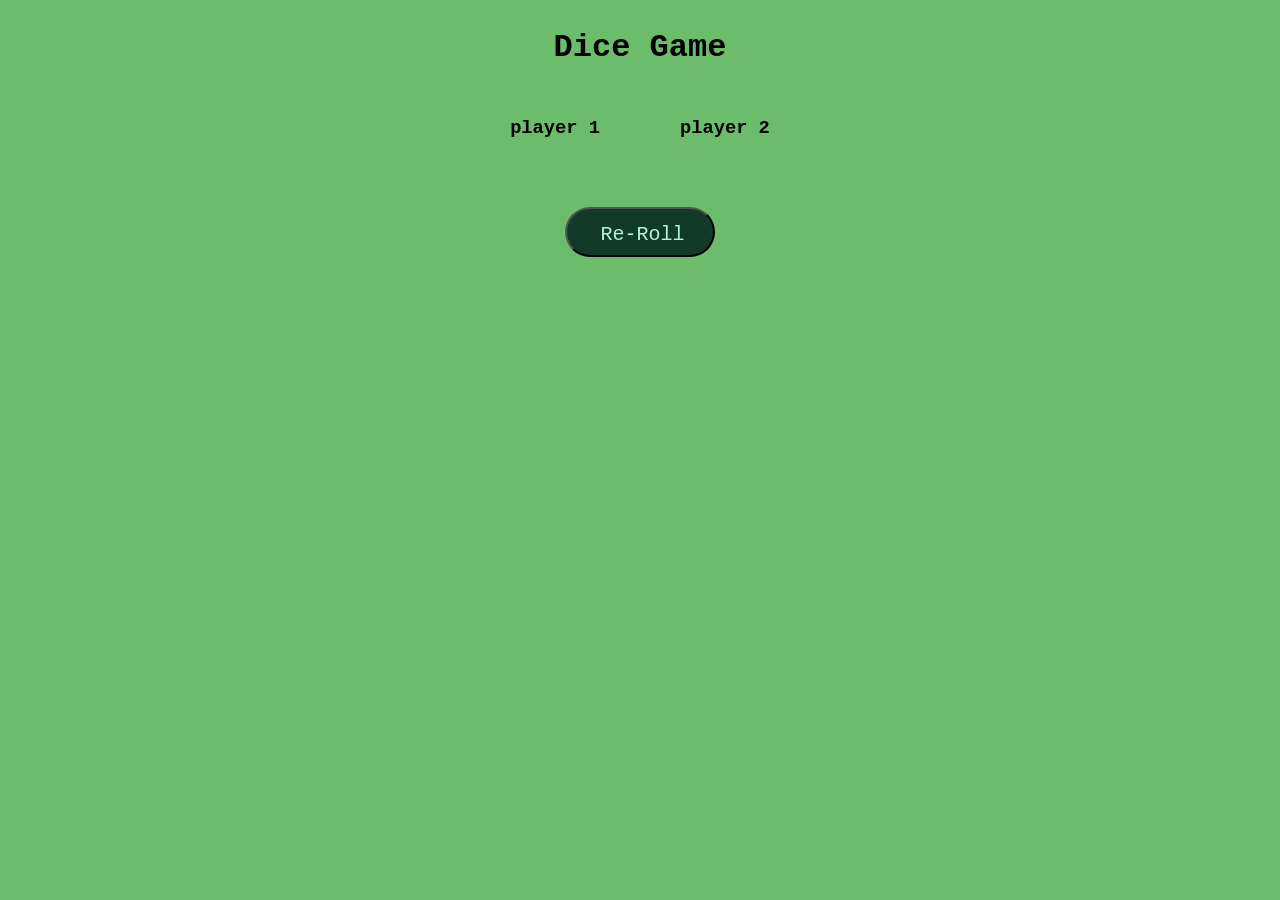
==== index.html @ 8c973e72 "BUGFIX" ====
<!DOCTYPE html>
<html lang="en">
<head>
    <meta charset="UTF-8">
    <meta http-equiv="X-UA-Compatible" content="IE=edge">
    <meta name="viewport" content="width=device-width, initial-scale=1.0">
    <link rel="shortcut icon" href="dice/favicon.ico" type="image/x-icon">
    <link rel="stylesheet" href="style.css">
    <title>Dice Game</title>
</head>
<body>
    <div class="container">
        <h1 class="header" >Dice Game</h1>
        <div class="dice-container">
            <div class="dice">
                <h3>player 1</h3>
                <div id="p1-dice"></div>
                <!-- <img src="dice/dice_1.png" alt="dice_1.png"> -->
            </div>
            <div class="dice">
                <h3>player 2</h3>
                <div id="p2-dice"></div>
                <!-- <img src="dice/dice_2.png" alt="dice_1.png"> -->
            </div>
        </div>
        <h2 class="result" id="result"></h2>
        <button type="submit" onclick="reroll()"><div class="button-text">
            Re-Roll
        </div></button>
    </div>
    <script src="script.js"></script>
</body>
</html>
---- style.css ----
body{
    display: flex;
    justify-content: center;
    font-family: 'Courier New', Courier, monospace;
    background-color: rgb(107, 189, 107);
}
.container{
    display: flex;
    justify-content: center;
    flex-direction: column;
    width: 400px;
}   
.dice-container{
    display: flex;
    justify-content: space-evenly;
}
.dice{
    margin: 10px;
}
img{
    height: 200px;
}
.header{
    align-self: center;
}
h3{
    text-align  : center;
}
.result{
    text-align: center;
}
button{
    align-self: center;
    width: 100px;
    position: relative;
    width: 150px;
    height: 50px;

    background: #113A29;
    border-radius: 73px;

    /* identical to box height */

    color: #B5F0D7;
}
button:hover{
    align-self: center;
    width: 100px;
    position: relative;
    width: 150px;
    height: 50px;

    background: #194A35;
    border-radius: 73px;

    /* identical to box height */

    color: #B5F0D7;
}
.button-text{
    /* Re Roll */
    position: absolute;
    width: 85px;
    height: 23px;
    left: 33px;
    top: 14px;

    font-family: 'Courier New';
    font-style: normal;
    font-weight: 400;
    font-size: 20px;
    line-height: 23px;
}
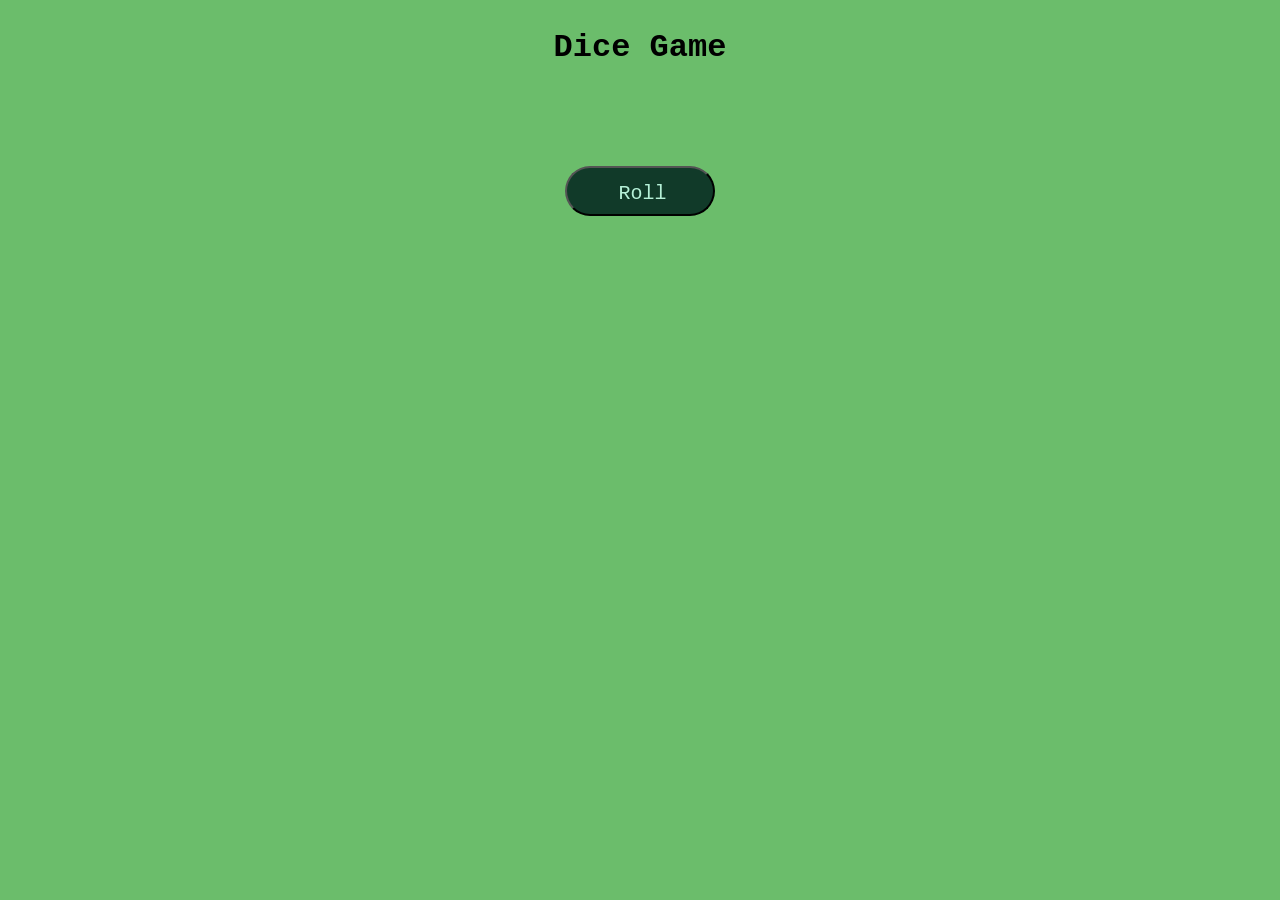
==== commit 8cfc286e: "FIX: Removed Not-so-good-text" ====
--- a/index.html
+++ b/index.html
@@ -13,19 +13,19 @@
         <h1 class="header" >Dice Game</h1>
         <div class="dice-container">
             <div class="dice">
-                <h3>player 1</h3>
+                <h3 id="player-1"></h3>
                 <div id="p1-dice"></div>
                 <!-- <img src="dice/dice_1.png" alt="dice_1.png"> -->
             </div>
             <div class="dice">
-                <h3>player 2</h3>
+                <h3 id="player-2"></h3>
                 <div id="p2-dice"></div>
                 <!-- <img src="dice/dice_2.png" alt="dice_1.png"> -->
             </div>
         </div>
         <h2 class="result" id="result"></h2>
-        <button type="submit" onclick="reroll()"><div class="button-text">
-            Re-Roll
+        <button type="submit" onclick="reroll()"><div class="button-text" id="button-text">
+            Roll
         </div></button>
     </div>
     <script src="script.js"></script>
--- a/style.css
+++ b/style.css
@@ -13,7 +13,7 @@
 .dice-container{
     display: flex;
     justify-content: space-evenly;
-}
+} 
 .dice{
     margin: 10px;
 }
@@ -35,12 +35,12 @@
     position: relative;
     width: 150px;
     height: 50px;
-
+    
     background: #113A29;
     border-radius: 73px;
-
+    
     /* identical to box height */
-
+    
     color: #B5F0D7;
 }
 button:hover{
@@ -49,10 +49,10 @@
     position: relative;
     width: 150px;
     height: 50px;
-
+    
     background: #194A35;
     border-radius: 73px;
-
+    
     /* identical to box height */
 
     color: #B5F0D7;
@@ -64,10 +64,16 @@
     height: 23px;
     left: 33px;
     top: 14px;
-
+    
     font-family: 'Courier New';
     font-style: normal;
     font-weight: 400;
     font-size: 20px;
     line-height: 23px;
+}
+@media (max-width: 500px) {
+    .dice-container {
+      flex-direction: column;
+      align-self: center;
+    }
 }
